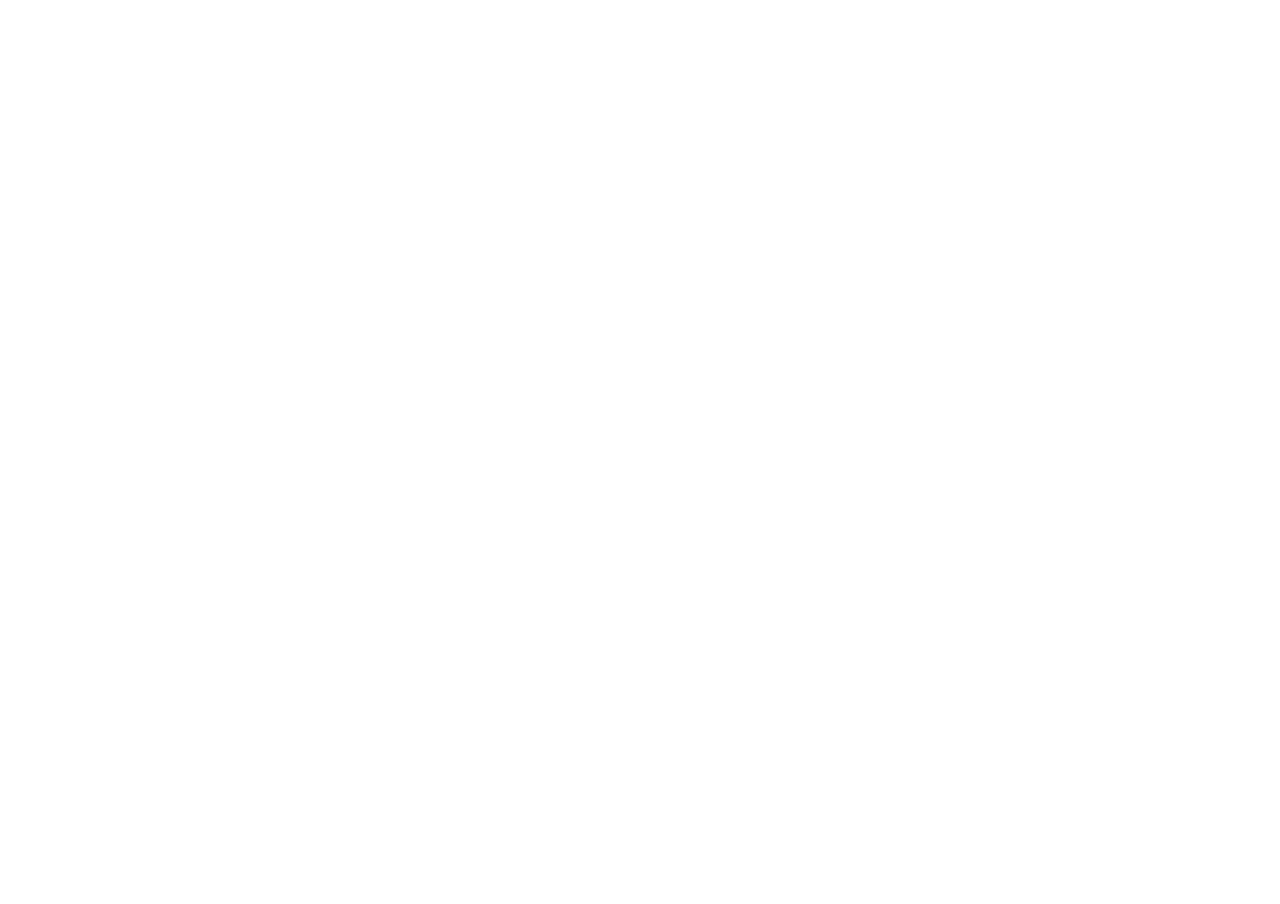
==== map.html @ 742b9a55 "init" ====
<!DOCTYPE html>
<html lang='en'>
<head>
    <title></title>
    <link rel='stylesheet' type='text/css' href='./map.css'/>
    <link rel='stylesheet' type='text/css' href='./forms.css'/>
    <link rel='stylesheet' href='https://cdn.jsdelivr.net/npm/leaflet@1.9.4/dist/leaflet.css'>
    <link rel='stylesheet' href='https://cdn.jsdelivr.net/npm/flatpickr/dist/flatpickr.min.css'>
    <link rel="stylesheet" href="https://unpkg.com/leaflet.markercluster@1.4.1/dist/MarkerCluster.css" />
    <link rel="stylesheet" href="https://unpkg.com/leaflet.markercluster@1.4.1/dist/MarkerCluster.Default.css" />
    <link href="https://fonts.googleapis.com/css?family=Open+Sans&display=swap" rel="stylesheet">
    <script src='https://cdn.jsdelivr.net/npm/leaflet@1.9.4/dist/leaflet.js'></script>

    <script src="https://unpkg.com/leaflet.markercluster@1.4.1/dist/leaflet.markercluster.js"></script>
    <script src="https://unpkg.com/leaflet.markercluster@1.4.1/dist/leaflet.markercluster.js"></script>
    <script src="https://unpkg.com/leaflet.markercluster@1.4.1/dist/leaflet.markercluster-src.js.map"></script>
    <script src="https://unpkg.com/browse/leaflet.markercluster@1.4.1/dist/leaflet.markercluster.js.map"></script>
    <script src='https://cdn.jsdelivr.net/npm/flatpickr'></script>
    <script src='https://cdn.jsdelivr.net/npm/papaparse@5.3.0/papaparse.min.js'></script>
    <script src='https://unpkg.com/chart.js@2.9.4' integrity=''></script>
<!--    <script src='https://cdn.jsdelivr.net/npm/leaflet@1.9.4/dist/leaflet.js'></script>-->
    <script src='https://unpkg.com/d3@5.7.0/dist/d3.min.js'></script>
    <script src='https://cdnjs.cloudflare.com/ajax/libs/moment.js/2.29.1/moment.min.js'></script>
    <script type='module' src='./components.js'></script>
    <script type='module' src='./data.js'></script>
    <script type='module' src='./map.js' defer></script>
    <script type='module' src='./index.js' defer></script>
</head>
<body>
<div id='map-container'>
    <div class='popup column' id='map'>
        <div id='chart-control chart-container'></div>
    </div>
    <div class='column'>
        <div id='fields'></div>
    </div>
</div>
</body>
</html>
---- map.css ----
#map-container {
    display: inline-flex;
    width: 100%;
}
html,
body,
#map {
    height: 100vh;
    width: 100%;
    float: left;
}
body {
    margin: 0;
    padding: 0;
}
p
{
    font-family: 'Open Sans', sans-serif;
}

.leaflet-container
{
    background: #FFF;
}
.popup {
    height: 100%;
}

svg.leaflet-attribution-flag
{
    display: none !important;
}


#form {
    display: flex;
    /*height: auto;*/
}

.custom-icon {
    background-color: #ff0000;
    color: #ffffff;
    border-radius: 50%;
    text-align: center;
    font-weight: bold;
    font-size: 16px;
    line-height: 10px;
}
.custom-popup .leaflet-popup-content-wrapper {
    background:#2c3e50;
    color:#fff;
    font-size:16px;
    line-height:24px;
    border-radius: 0px;
}
.leaflet-popup-content-wrapper {
    margin: 0;
}

.leaflet-popup-content-wrapper .leaflet-popup-content {
    margin: 2px;
}
.leaflet-popup-content-wrapper .leaflet-popup-content p {
    margin: 2px;
}
.leaflet-popup-tip-container {
}

.custom-popup .leaflet-popup-content-wrapper a {
    color:rgba(255,0,0,0.1);
}
.custom-popup .leaflet-popup-tip-container {
    width:30px;
    height:15px;
}
.custom-popup .leaflet-popup-tip {
    background: transparent;
    border: none;
    box-shadow: none;
}

.leaflet-container .dataview-chart {
    width:10%;
    height:2%;
}


.legend, #legend{
    position: absolute;
    margin-right: 2px;
}


#legend {
    /*width: 20%;*/
    position: absolute;
    top: 10px;
    right: 10px;
    border: 1px solid #ccc;
    padding: 10px;
    box-shadow: 0 0 10px rgba(0, 0, 0, 0.2);
}


#legend p {
    display: flex;


}
#legendMarker {
    display: flex;
    align-items: center;
}
#legendMarker p {
    font-size: 10px;
    margin: 0;
    padding: 0 30.5px 0 15px;
}

.legend {
    border-radius: 0.25rem;
    background-color:rgba(255, 255, 255, 0.6);;
    margin-top: 10px;
    /*opacity: .8;*/
}

#colorBar{
    position: relative;
    display: flex;
    align-items: center;
    justify-content: center;
    /*width:;*/
    height: 10px;
    margin: 0 20px 0px;
}

#colorBar::before,
#colorBar::after {
    content: '';
    position: absolute;
    width: 0;
    height: 0;
    border-style: solid;
}

#colorBar::before {
    content: '';
    border-width: 5px 10px 5px 0;
    border-color: transparent grey;
    left: -10px;
    top: 50%; /* Add top position */
    transform: translateY(-50%); /* Align with the text vertically */

}

#colorBar::after {
    border-width: 5px 0 5px 10px;
    border-color: transparent transparent transparent darkred;
    right: -10px;
    top: 50%; /* Add top position */

    transform: translateY(-50%); /* Align with the text vertically */

}
.leaflet-control-graph {
    width: 98%;
    height: auto;
    background: rgb(255, 255, 255, 0.5);
}

#menu {
    position: absolute;
    top: 50%;
    right: 0;
    transform: translateY(-50%);
    width: 250px;
    height: 100%;
    background-color: #fff;
    box-shadow: 0 2px 5px rgba(0, 0, 0, 0.3);
    transition: right 0.3s ease-in-out;
    z-index: 1000;
}

#menu.menu-open {
    right: 250px;
}

.menu-header {
    display: flex;
    justify-content: space-between;
    align-items: center;
    padding: 10px;
    border-bottom: 1px solid #ccc;
    background-color: #f4f4f4;
}

.menu-header h2 {
    margin: 0;
}

.menu-header button {
    background-color: transparent;
    border: none;
    font-size: 20px;
    cursor: pointer;
}

.menu-content {
    display: none;
    padding: 10px;
    background: rgba(255, 255, 255, 0.5);;
}

#menu.menu-open .menu-content {
    display: block;
}

.filter-title, p
{
    margin: 1px;
    font-size: 15px;
}
div#currentTime {
    text-align: CENTER;
    FONT-SIZE: SMALL;
}
---- forms.css ----
/* Style for label elements */

h2
{
    font-family: 'Open Sans', sans-serif;
    padding: 0;
    margin-top: 10px;
    margin-bottom: 0;
}
form{
    font-family: 'Open Sans', sans-serif;
    padding: 10px;
    /*margin-top: 50%;*/
}
label
{
    font-weight: bold;
}

body
{
    overflow-y: hidden;
}
#fields {
    width: 30%;
    float: left;
    margin-left: 20px;
}

label {
    display: block;
    margin-bottom: 0.5rem;
    text-transform: uppercase;

}

select {
    display: inline-block;
    width: 100%;
    padding: 0.5rem;
    font-size: 1rem;
    border: 1px solid #ccc;
    border-radius: 0.25rem;
    background-color: #fff;
}

input[type="text"] {
    display: block;
    width: 100%;
    padding: 0.5rem;
    font-size: 1rem;
    border: 1px solid #ccc;
    border-radius: 0.25rem;
    background-color: #fff;
    margin-right: 10px;
}

#row {
    padding-top: 10px;
    display: flex;
    flex-direction: row;
}

.input-container {
    display: flex;
    flex-direction: row;
    align-items: center;
}


button {
    display: inline-block;
    border-radius: 0.25rem;
    padding: 0.5rem 1rem;
    font-size: 1rem;
    font-weight: bold;
    color: #fff;
    background-color: #007bff;
    border: none;
    cursor: pointer;
}
.toggle-container {
    display: flex;
    flex-direction: row;
    align-items: center;
    padding-right: 16px;
}

.toggle-switch {
    margin-left: 8px;
}

.toggle-switch {
    display: inline-block;
    position: relative;
    width: 60px;
    height: 34px;
}

.toggle-switch-input {
    display: none;
}

.toggle-switch-label {
    display: block;
    position: absolute;
    top: 0;
    left: 0;
    width: 60px;
    height: 34px;
    background-color: #ccc;
    border-radius: 1em;
    transition: background-color 0.3s ease-in-out;
}

.toggle-switch-input:checked + .toggle-switch-label {
    background-color: #007bff;
}

.toggle-switch-label::after {
    content: "";
    display: block;
    position: absolute;
    top: 2px;
    left: 2px;
    width: 30px;
    height: 30px;
    border-radius: 1em;
    background-color: #fff;
    box-shadow: 0 0 2px rgba(0, 0, 0, 0.3);
    transition: transform 0.3s ease-in-out;
}

.toggle-switch-input:checked + .toggle-switch-label::after {
    transform: translateX(26px);
}

.tooltip-container {
    position: relative;
    flex-direction: column;
    display: flex;
    /*align-items: center;*/
}

.tooltip-content {
    z-index: 30000;
    position: absolute;
    top: 15px;
    left: calc(50% - 75px);
    width: 150px;
    padding: 10px;
    background-color: #fff;
    color: #333;
    border-radius: 5px;
    box-shadow: 0 2px 5px rgba(0, 0, 0, 0.3);
    visibility: hidden;
    opacity: 0;
    transition: visibility 0s linear 0.2s, opacity 0.2s ease-out;
}

.tooltip-trigger-container:hover .tooltip-content {
    visibility: visible;
    opacity: 1;
    transition-delay: 0s;
}

.tooltip-trigger-container {
    position: relative;
    display: block;
}

.tooltip-trigger {
    font-size: 0.8em;
    width: 10px;
    height: 10px;
    line-height: 10px;
    display: inline-block;
    margin-left: 5px;
    font-weight: bold;
    color: #333;
    border: 2px solid #333;
    border-radius: 50%;
    text-align: center;
    cursor: pointer;
    transition: background-color 0.2s ease-out;
}

.tooltip-trigger:hover {
    background-color: #333;
    color: #fff;
    z-index: 21602957;
}

.input-container input,
.input-container button {
    display: inline-block;
    vertical-align: middle;
}
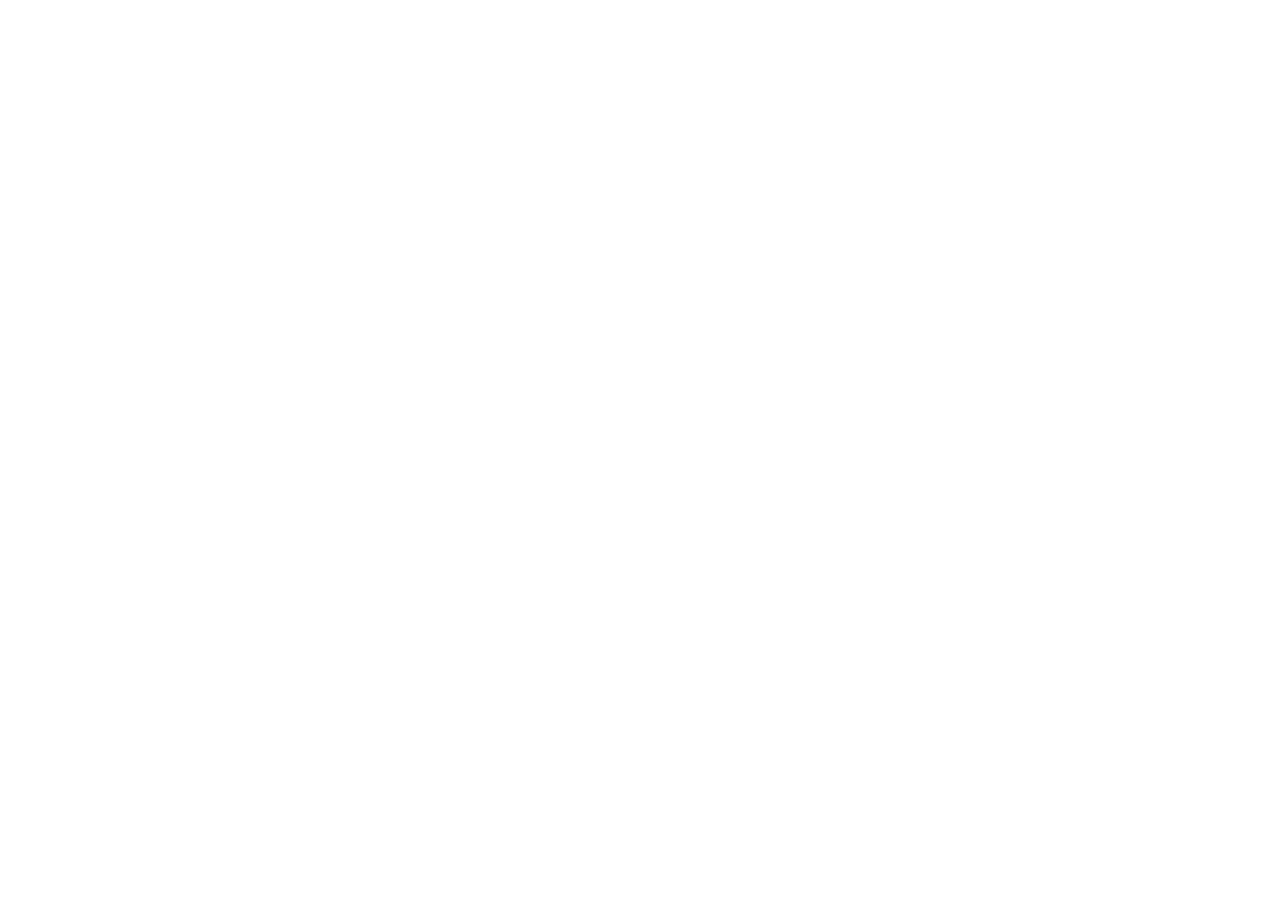
==== commit 81417d8a: "update-fix" ====
--- a/map.html
+++ b/map.html
@@ -8,13 +8,16 @@
     <link rel='stylesheet' href='https://cdn.jsdelivr.net/npm/flatpickr/dist/flatpickr.min.css'>
     <link rel="stylesheet" href="https://unpkg.com/leaflet.markercluster@1.4.1/dist/MarkerCluster.css" />
     <link rel="stylesheet" href="https://unpkg.com/leaflet.markercluster@1.4.1/dist/MarkerCluster.Default.css" />
+    <link rel="stylesheet" href="https://cdnjs.cloudflare.com/ajax/libs/leaflet.draw/1.0.4/leaflet.draw.css" />
+
+    <!--    <link rel="stylesheet" href="https://cdn.jsdelivr.net/npm/leaflet-hotline@2.1.0/dist/leaflet.hotline.css" />-->
+
     <link href="https://fonts.googleapis.com/css?family=Open+Sans&display=swap" rel="stylesheet">
+
     <script src='https://cdn.jsdelivr.net/npm/leaflet@1.9.4/dist/leaflet.js'></script>
-
-    <script src="https://unpkg.com/leaflet.markercluster@1.4.1/dist/leaflet.markercluster.js"></script>
-    <script src="https://unpkg.com/leaflet.markercluster@1.4.1/dist/leaflet.markercluster.js"></script>
-    <script src="https://unpkg.com/leaflet.markercluster@1.4.1/dist/leaflet.markercluster-src.js.map"></script>
+    <script src="https://cdn.jsdelivr.net/npm/leaflet-hotline@0.4.0/dist/leaflet.hotline.min.js"></script>
     <script src="https://unpkg.com/browse/leaflet.markercluster@1.4.1/dist/leaflet.markercluster.js.map"></script>
+    <script src="https://cdnjs.cloudflare.com/ajax/libs/leaflet.draw/1.0.4/leaflet.draw.js"></script>
     <script src='https://cdn.jsdelivr.net/npm/flatpickr'></script>
     <script src='https://cdn.jsdelivr.net/npm/papaparse@5.3.0/papaparse.min.js'></script>
     <script src='https://unpkg.com/chart.js@2.9.4' integrity=''></script>
@@ -23,7 +26,7 @@
     <script src='https://cdnjs.cloudflare.com/ajax/libs/moment.js/2.29.1/moment.min.js'></script>
     <script type='module' src='./components.js'></script>
     <script type='module' src='./data.js'></script>
-    <script type='module' src='./map.js' defer></script>
+<!--    <script type='module' src='./map.js' defer></script>-->
     <script type='module' src='./index.js' defer></script>
 </head>
 <body>
@@ -31,9 +34,9 @@
     <div class='popup column' id='map'>
         <div id='chart-control chart-container'></div>
     </div>
-    <div class='column'>
-        <div id='fields'></div>
-    </div>
+<!--    <div class='column'>-->
+<!--        <div id='fields'></div>-->
+<!--    </div>-->
 </div>
 </body>
 </html>--- a/map.css
+++ b/map.css
@@ -1,12 +1,15 @@
 #map-container {
     display: inline-flex;
-    width: 100%;
+    /*width: 100%;*/
 }
 html,
 body,
 #map {
     height: 100vh;
-    width: 100%;
+    width: calc(100vw - 30vw);
+    display: inline-flex;
+    /*width: 60vw;*/
+    /*width: 100%;*/
     float: left;
 }
 body {
@@ -225,3 +228,73 @@
     FONT-SIZE: SMALL;
 }
 
+ /*Fields*/
+
+.input-container {
+    width: 400px;
+    margin: 0 auto;
+    text-align: center;
+    padding: 20px;
+}
+form label {
+    display: block;
+    margin-bottom: 10px;
+}
+
+form input {
+    /*width: 100%;*/
+    padding: 8px;
+    margin-bottom: 15px;
+}
+form button {
+    background-color: #4CAF50;
+    color: white;
+    padding: 10px 20px;
+    border: none;
+    cursor: pointer;
+}
+
+form button:hover {
+    background-color: #45a049;
+}
+.site-container {
+    /*display: flex;*/
+    /*height: 20em; !* Adjust the height as needed *!*/
+}
+
+.original-list,
+.new-list {
+    flex: 1;
+    overflow-y: auto;
+    height: 400px;
+    width: 500px;
+    max-height: calc(100% - 2em); /* Subtract 2em for the scrollbar */
+}
+
+.original-list {
+    background-color: #f0f0f0;
+}
+
+.selected {
+    background-color: #333; /* Set the desired darker background color */
+    color: #fff; /* Set the desired text color */
+}
+
+.item {
+    margin-bottom: 5px;
+    height: auto;
+    padding: 10px;
+    list-style: none;
+    /*background-color: #f0f0f0;*/
+    border: none;
+}
+li {
+    text-decoration: none;
+    list-style-type: none;
+
+}
+
+.lists
+{
+    display: flex;
+}
--- a/forms.css
+++ b/forms.css
@@ -3,13 +3,14 @@
 h2
 {
     font-family: 'Open Sans', sans-serif;
-    padding: 0;
-    margin-top: 10px;
+    padding: 20px 0 20px 0;
+    /*margin-top: 10px;*/
     margin-bottom: 0;
 }
-form{
+.fields{
     font-family: 'Open Sans', sans-serif;
-    padding: 10px;
+
+    /*padding: 10px;*/
     /*margin-top: 50%;*/
 }
 label
@@ -21,18 +22,7 @@
 {
     overflow-y: hidden;
 }
-#fields {
-    width: 30%;
-    float: left;
-    margin-left: 20px;
-}
-
-label {
-    display: block;
-    margin-bottom: 0.5rem;
-    text-transform: uppercase;
-
-}
+
 
 select {
     display: inline-block;
@@ -69,6 +59,7 @@
 
 
 button {
+    margin: 0 10px 0 10px;
     display: inline-block;
     border-radius: 0.25rem;
     padding: 0.5rem 1rem;
@@ -196,3 +187,17 @@
     display: inline-block;
     vertical-align: middle;
 }
+
+.grayed-out {
+    background-color: #333333;
+    fill: #333333;
+    opacity: 0.5; /* Reduce opacity to make it appear grayed out */
+    pointer-events: none; /* Disable pointer events to make it unclickable */
+    cursor: not-allowed; /* Change cursor to indicate unavailability */
+}
+
+.hidden
+{
+    display: none;
+}
+
